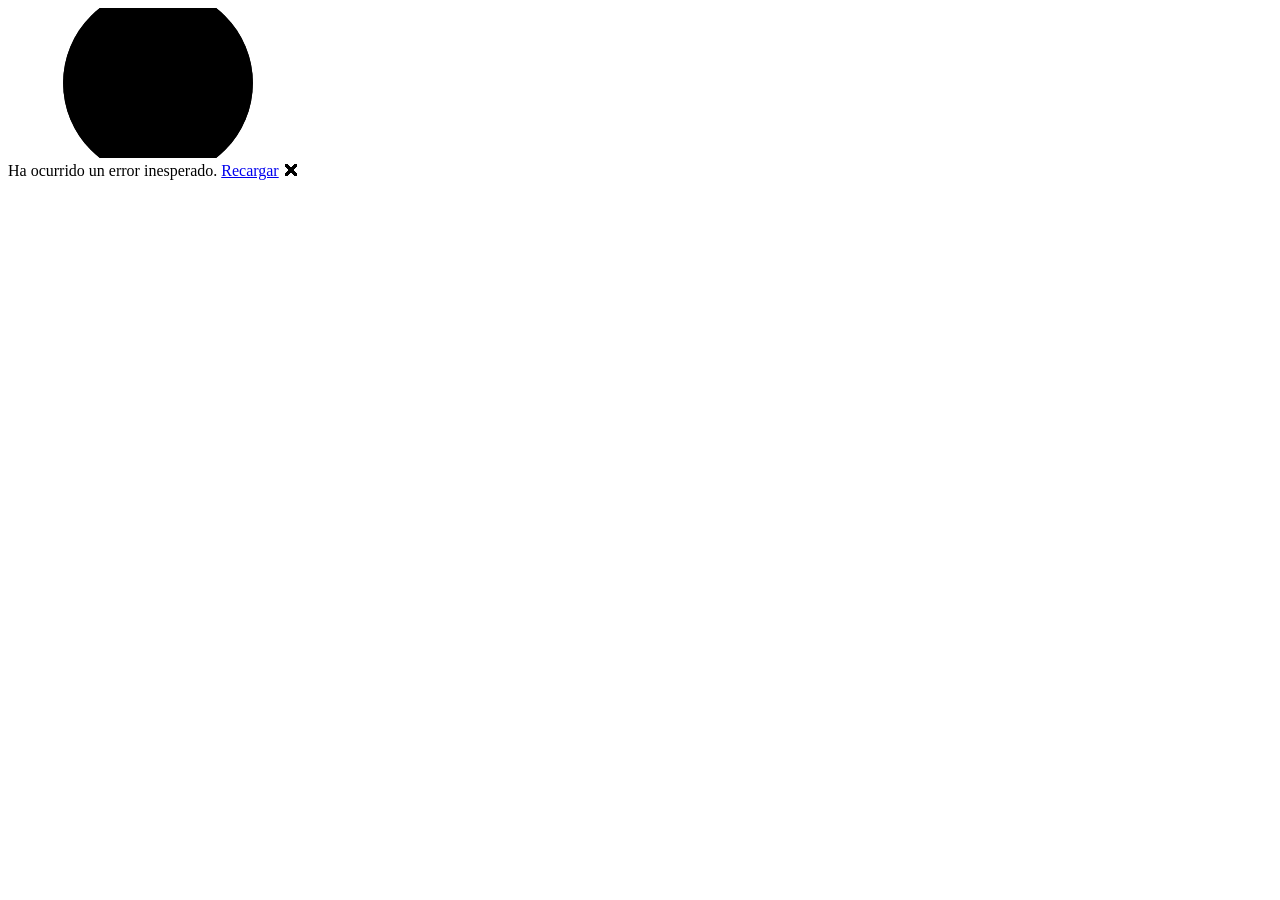
==== src/Ordali.Web/wwwroot/index.html @ b50dcece "Add Blazor WebAssembly PWA host" ====
<!DOCTYPE html>
<html lang="es">

<head>
    <meta charset="utf-8" />
    <meta name="viewport" content="width=device-width, initial-scale=1.0, viewport-fit=cover" />
    <meta name="description" content="Ordali: gestión de almacén con productos, ubicaciones, stock, movimientos y perfiles con permisos." />
    <meta name="theme-color" content="#12181c" />
    <title>Ordali</title>
    <base href="/" />
    <link rel="preload" id="webassembly" />
    <link rel="stylesheet" href="_content/Ordali.Ui/ordali.css" />
    <link rel="stylesheet" href="css/app.css" />
    <link href="manifest.webmanifest" rel="manifest" />
    <link rel="icon" type="image/png" href="icon-192.png" />
    <link rel="apple-touch-icon" sizes="180x180" href="apple-touch-icon.png" />
    <meta name="apple-mobile-web-app-capable" content="yes" />
    <meta name="apple-mobile-web-app-title" content="Ordali" />
    <meta name="apple-mobile-web-app-status-bar-style" content="black-translucent" />
    <meta name="mobile-web-app-capable" content="yes" />
    <script type="importmap"></script>
</head>

<body>
    <div id="app">
        <svg class="loading-progress">
            <circle r="40%" cx="50%" cy="50%" />
            <circle r="40%" cx="50%" cy="50%" />
        </svg>
        <div class="loading-progress-text"></div>
    </div>

    <div id="blazor-error-ui">
        Ha ocurrido un error inesperado.
        <a href="." class="reload">Recargar</a>
        <span class="dismiss">🗙</span>
    </div>
    <script src="js/install.js"></script>
    <script src="_framework/blazor.webassembly#[.{fingerprint}].js"></script>
    <script>navigator.serviceWorker.register('service-worker.js', { updateViaCache: 'none' });</script>
</body>

</html>
---- src/Ordali.Web/wwwroot/css/app.css ----
/* Only what the web host needs before Blazor starts; the app styles come from Ordali.Ui. */

#blazor-error-ui {
    background: #fff3df;
    color: #17202e;
    bottom: 0;
    box-shadow: 0 -1px 2px rgba(0, 0, 0, .2);
    display: none;
    left: 0;
    padding: .6rem 1.25rem .7rem;
    position: fixed;
    width: 100%;
    z-index: 1000;
}

#blazor-error-ui .dismiss {
    cursor: pointer;
    position: absolute;
    right: .75rem;
    top: .5rem;
}

.blazor-error-boundary {
    background: #b32121;
    padding: 1rem;
    color: white;
}

.blazor-error-boundary::after {
    content: "Ha ocurrido un error.";
}

.loading-progress {
    position: absolute;
    display: block;
    width: 6rem;
    height: 6rem;
    inset: 30vh 0 auto 0;
    margin: 0 auto;
}

.loading-progress circle {
    fill: none;
    stroke: var(--border);
    stroke-width: .5rem;
    transform-origin: 50% 50%;
    transform: rotate(-90deg);
}

.loading-progress circle:last-child {
    stroke: var(--primary);
    stroke-dasharray: calc(3.141 * var(--blazor-load-percentage, 0%) * .8), 500%;
    transition: stroke-dasharray .05s ease-in-out;
}

.loading-progress-text {
    position: absolute;
    text-align: center;
    font-weight: 600;
    color: var(--muted);
    inset: calc(30vh + 2.4rem) 0 auto 0;
}

.loading-progress-text::after {
    content: var(--blazor-load-percentage-text, "Cargando");
}

body { background: var(--frame); }
.shell, .auth { background-color: var(--bg); }
.auth { background-color: var(--frame); }
.loading-progress-text { color: var(--frame-muted); }

/* Install sheet, web only: the native apps are already installed. */
.install-backdrop { position: fixed; inset: 0; z-index: 90; background: rgba(0, 0, 0, .6); }
.install-sheet {
    position: fixed; left: 0; right: 0; bottom: 0; z-index: 100;
    display: flex; flex-direction: column; align-items: center; gap: 10px; text-align: center;
    padding: 28px 22px calc(18px + env(safe-area-inset-bottom));
    background: var(--frame); color: var(--frame-text);
    border-top: 4px solid var(--red); border-radius: 14px 14px 0 0;
    box-shadow: 0 -10px 30px rgba(0, 0, 0, .5);
    animation: sheet-in .25s ease-out;
}
.install-sheet h2 { color: #fff; font-size: 1.5rem; text-transform: uppercase; letter-spacing: .04em; }
.install-sheet p { margin: 0 0 6px; max-width: 420px; color: var(--frame-text); }
.install-logo { border-radius: 18px; }
.install-close { position: absolute; top: 10px; right: 10px; background: none; border: 0; color: var(--frame-muted); padding: 8px; cursor: pointer; }
.install-steps { text-align: left; margin: 4px 0 10px; padding: 14px 18px 14px 36px; background: var(--frame-2); border-radius: 4px; width: 100%; max-width: 420px; }
.install-steps li { margin: 6px 0; }
.install-steps strong { color: #fff; }
.inline-icon { vertical-align: -3px; color: #4ea3ff; }
.install-sheet .btn-ghost { color: var(--frame-muted); }
.install-sheet .btn-ghost:hover { background: var(--frame-2); color: #fff; }
.btn-lg { min-height: 52px; font-size: 1rem; }
.nav-link-install { width: 100%; background: none; border-top: 0; border-right: 0; border-bottom: 0; font: inherit; font-weight: 500; text-align: left; cursor: pointer; color: var(--gold); }
@keyframes sheet-in { from { transform: translateY(100%); } }
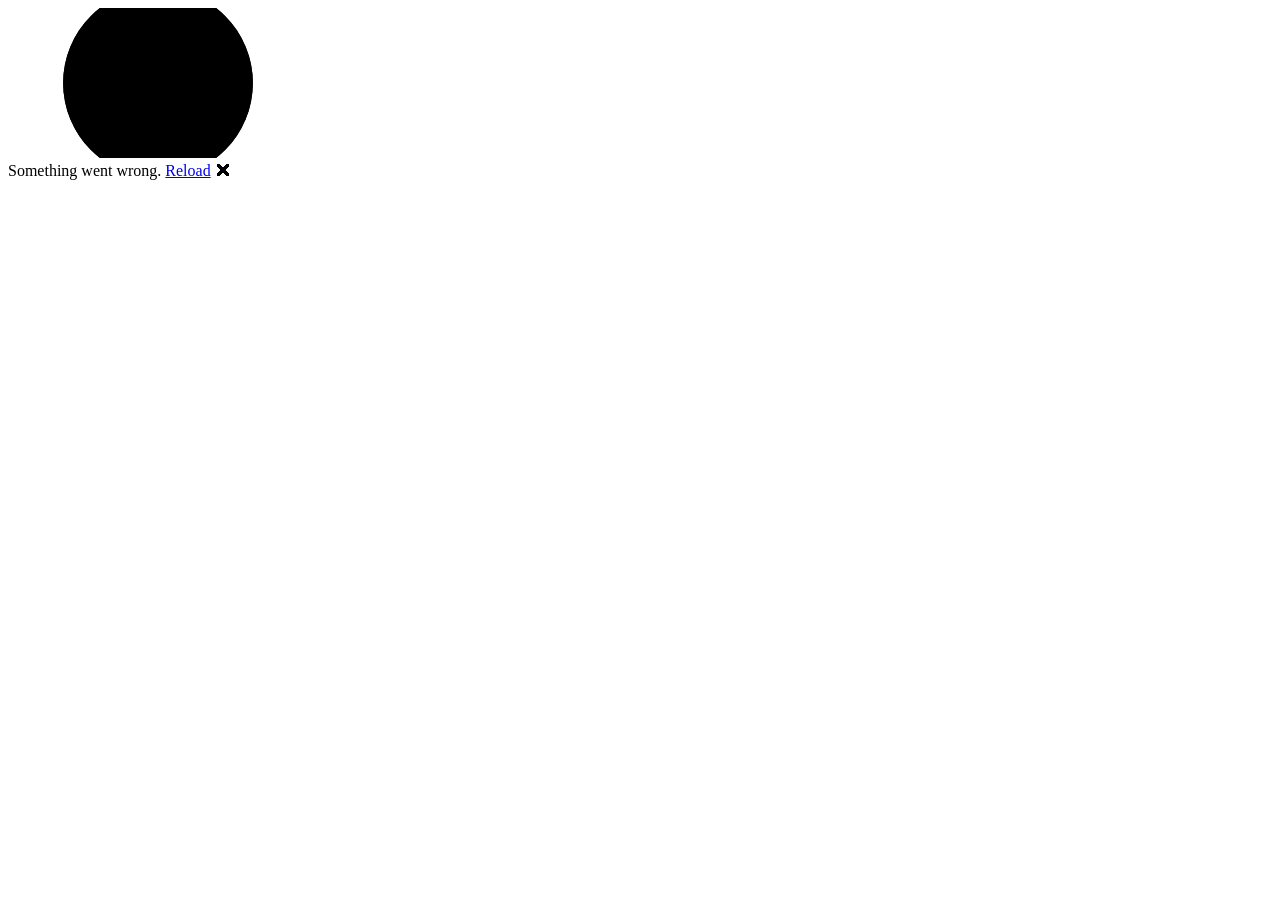
==== commit ccaee72d: "Show the web and native apps in Spanish or English Pages use IStringLocalizer with the Spanish text " ====
--- a/src/Ordali.Web/wwwroot/index.html
+++ b/src/Ordali.Web/wwwroot/index.html
@@ -5,7 +5,7 @@
     <meta charset="utf-8" />
     <meta name="viewport" content="width=device-width, initial-scale=1.0, viewport-fit=cover" />
     <meta name="description" content="Ordali: gestión de almacén con productos, ubicaciones, stock, movimientos y perfiles con permisos." />
-    <meta name="theme-color" content="#12181c" />
+    <meta name="theme-color" content="#1e1b18" />
     <title>Ordali</title>
     <base href="/" />
     <link rel="preload" id="webassembly" />
@@ -31,10 +31,21 @@
     </div>
 
     <div id="blazor-error-ui">
-        Ha ocurrido un error inesperado.
+        <span class="error-text">Ha ocurrido un error inesperado.</span>
         <a href="." class="reload">Recargar</a>
         <span class="dismiss">🗙</span>
     </div>
+    <script>
+        // The app sets the language once it starts; this covers what shows before that.
+        try {
+            const lang = (localStorage.getItem("ordali.language") || navigator.language || "es").slice(0, 2);
+            if (lang === "en") {
+                document.documentElement.lang = "en";
+                document.querySelector("#blazor-error-ui .error-text").textContent = "Something went wrong.";
+                document.querySelector("#blazor-error-ui .reload").textContent = "Reload";
+            }
+        } catch { }
+    </script>
     <script src="js/install.js"></script>
     <script src="_framework/blazor.webassembly#[.{fingerprint}].js"></script>
     <script>navigator.serviceWorker.register('service-worker.js', { updateViaCache: 'none' });</script>
--- a/src/Ordali.Web/wwwroot/css/app.css
+++ b/src/Ordali.Web/wwwroot/css/app.css
@@ -67,7 +67,7 @@
 
 body { background: var(--frame); }
 .shell, .auth { background-color: var(--bg); }
-.auth { background-color: var(--frame); }
+.auth { background-color: var(--bg); }
 .loading-progress-text { color: var(--frame-muted); }
 
 /* Install sheet, web only: the native apps are already installed. */
@@ -77,20 +77,20 @@
     display: flex; flex-direction: column; align-items: center; gap: 10px; text-align: center;
     padding: 28px 22px calc(18px + env(safe-area-inset-bottom));
     background: var(--frame); color: var(--frame-text);
-    border-top: 4px solid var(--red); border-radius: 14px 14px 0 0;
+    border-radius: 16px 16px 0 0;
     box-shadow: 0 -10px 30px rgba(0, 0, 0, .5);
-    animation: sheet-in .25s ease-out;
+    animation: sheet-in .28s var(--ease);
 }
-.install-sheet h2 { color: #fff; font-size: 1.5rem; text-transform: uppercase; letter-spacing: .04em; }
+.install-sheet h2 { color: var(--cream); font-size: 1.5rem; }
 .install-sheet p { margin: 0 0 6px; max-width: 420px; color: var(--frame-text); }
 .install-logo { border-radius: 18px; }
 .install-close { position: absolute; top: 10px; right: 10px; background: none; border: 0; color: var(--frame-muted); padding: 8px; cursor: pointer; }
-.install-steps { text-align: left; margin: 4px 0 10px; padding: 14px 18px 14px 36px; background: var(--frame-2); border-radius: 4px; width: 100%; max-width: 420px; }
+.install-steps { text-align: left; margin: 4px 0 10px; padding: 14px 18px 14px 36px; background: var(--frame-2); border-radius: 10px; width: 100%; max-width: 420px; }
 .install-steps li { margin: 6px 0; }
 .install-steps strong { color: #fff; }
 .inline-icon { vertical-align: -3px; color: #4ea3ff; }
 .install-sheet .btn-ghost { color: var(--frame-muted); }
 .install-sheet .btn-ghost:hover { background: var(--frame-2); color: #fff; }
 .btn-lg { min-height: 52px; font-size: 1rem; }
-.nav-link-install { width: 100%; background: none; border-top: 0; border-right: 0; border-bottom: 0; font: inherit; font-weight: 500; text-align: left; cursor: pointer; color: var(--gold); }
+.nav-link-install { width: 100%; background: none; border-top: 0; border-right: 0; border-bottom: 0; font: inherit; font-weight: 500; text-align: left; cursor: pointer; color: var(--cream); }
 @keyframes sheet-in { from { transform: translateY(100%); } }
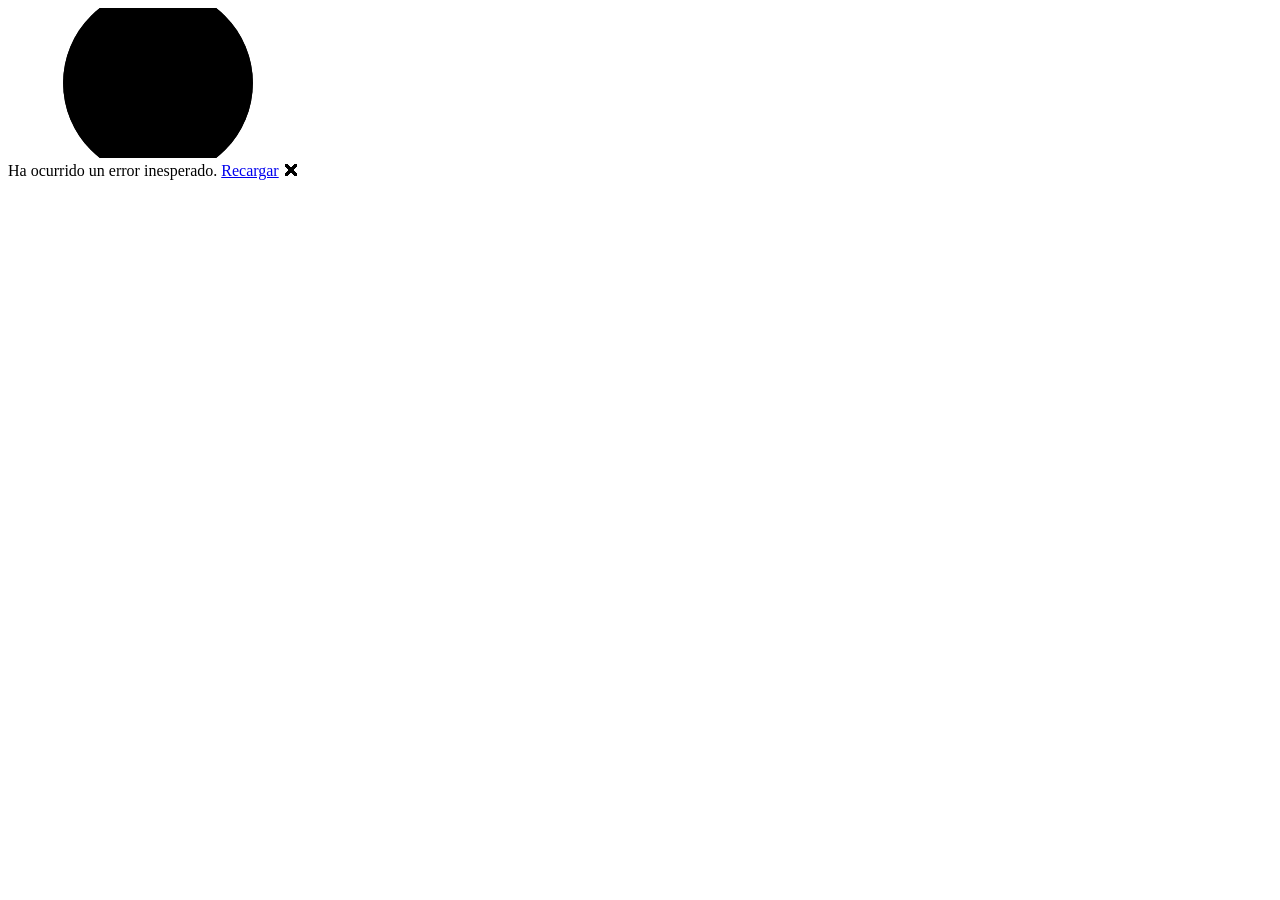
==== commit b8867f34: "Merge branch 'main' into feature/usuarios-papelera # Conflicts: #	src/Ordali.Ui/Components/Icon.razo" ====
--- a/src/Ordali.Web/wwwroot/index.html
+++ b/src/Ordali.Web/wwwroot/index.html
@@ -31,21 +31,10 @@
     </div>
 
     <div id="blazor-error-ui">
-        <span class="error-text">Ha ocurrido un error inesperado.</span>
+        Ha ocurrido un error inesperado.
         <a href="." class="reload">Recargar</a>
         <span class="dismiss">🗙</span>
     </div>
-    <script>
-        // The app sets the language once it starts; this covers what shows before that.
-        try {
-            const lang = (localStorage.getItem("ordali.language") || navigator.language || "es").slice(0, 2);
-            if (lang === "en") {
-                document.documentElement.lang = "en";
-                document.querySelector("#blazor-error-ui .error-text").textContent = "Something went wrong.";
-                document.querySelector("#blazor-error-ui .reload").textContent = "Reload";
-            }
-        } catch { }
-    </script>
     <script src="js/install.js"></script>
     <script src="_framework/blazor.webassembly#[.{fingerprint}].js"></script>
     <script>navigator.serviceWorker.register('service-worker.js', { updateViaCache: 'none' });</script>
--- a/src/Ordali.Web/wwwroot/css/app.css
+++ b/src/Ordali.Web/wwwroot/css/app.css
@@ -85,12 +85,16 @@
 .install-sheet p { margin: 0 0 6px; max-width: 420px; color: var(--frame-text); }
 .install-logo { border-radius: 18px; }
 .install-close { position: absolute; top: 10px; right: 10px; background: none; border: 0; color: var(--frame-muted); padding: 8px; cursor: pointer; }
-.install-steps { text-align: left; margin: 4px 0 10px; padding: 14px 18px 14px 36px; background: var(--frame-2); border-radius: 10px; width: 100%; max-width: 420px; }
+.install-steps { text-align: left; margin: 4px 0 10px; padding: 14px 0 0 22px; border-top: 1px solid var(--ink-line); width: 100%; max-width: 420px; }
 .install-steps li { margin: 6px 0; }
 .install-steps strong { color: #fff; }
 .inline-icon { vertical-align: -3px; color: #4ea3ff; }
 .install-sheet .btn-ghost { color: var(--frame-muted); }
 .install-sheet .btn-ghost:hover { background: var(--frame-2); color: #fff; }
 .btn-lg { min-height: 52px; font-size: 1rem; }
-.nav-link-install { width: 100%; background: none; border-top: 0; border-right: 0; border-bottom: 0; font: inherit; font-weight: 500; text-align: left; cursor: pointer; color: var(--cream); }
+.nav-link-install { width: 100%; background: none; border: 0; font: inherit; font-weight: 400; text-align: left; cursor: pointer; color: var(--cream); }
+/* On the sign-in page the link sits on the light side, under the form. */
+.auth-links .nav-section { display: none; }
+.auth-links .nav-link-install { width: auto; color: var(--muted); }
+.auth-links .nav-link-install:hover { color: var(--text); }
 @keyframes sheet-in { from { transform: translateY(100%); } }
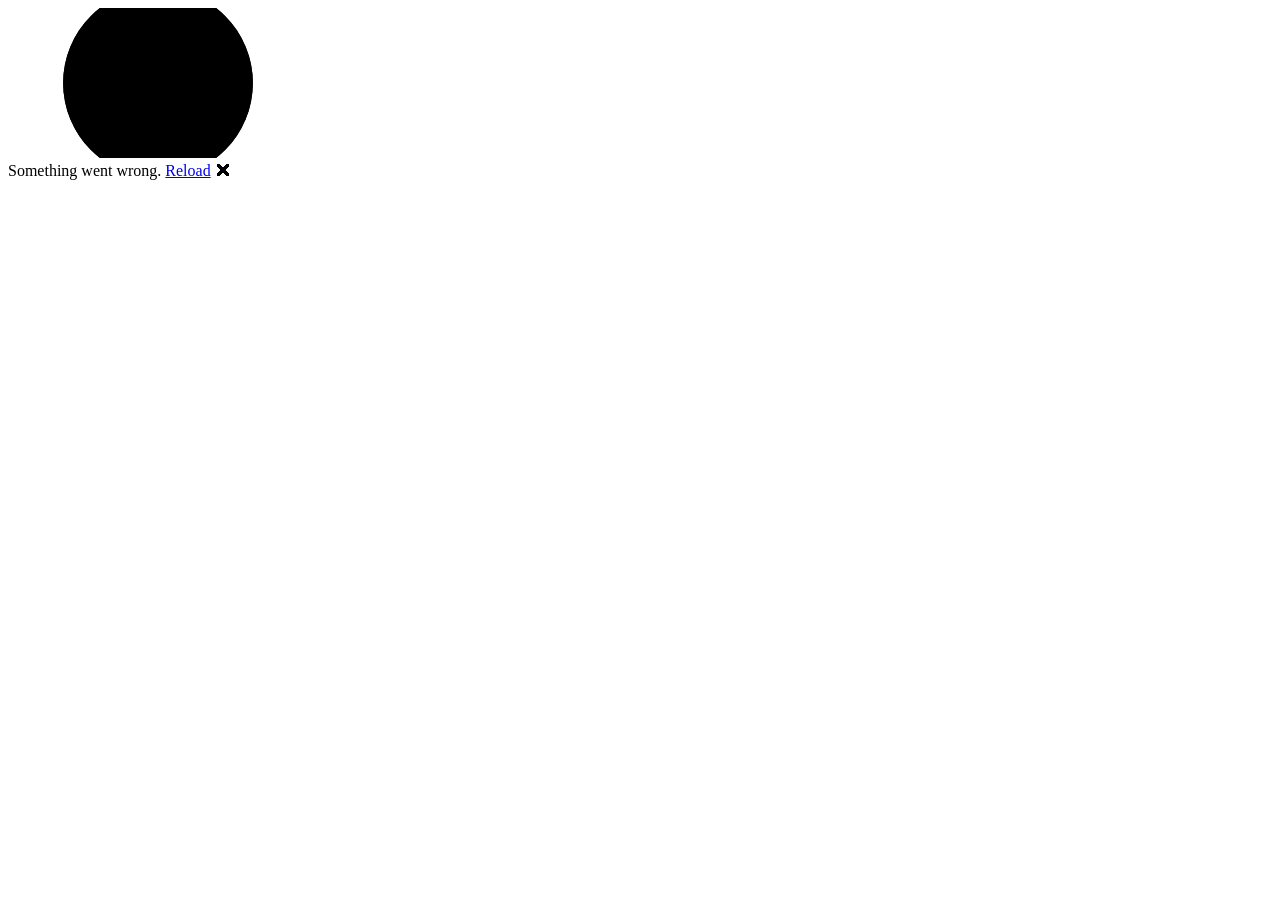
==== commit 4250b788: "Merge remote-tracking branch 'origin/feature/tutorial' into fix/validacion-y-errores" ====
--- a/src/Ordali.Web/wwwroot/index.html
+++ b/src/Ordali.Web/wwwroot/index.html
@@ -31,10 +31,21 @@
     </div>
 
     <div id="blazor-error-ui">
-        Ha ocurrido un error inesperado.
+        <span class="error-text">Ha ocurrido un error inesperado.</span>
         <a href="." class="reload">Recargar</a>
         <span class="dismiss">🗙</span>
     </div>
+    <script>
+        // The app sets the language once it starts; this covers what shows before that.
+        try {
+            const lang = (localStorage.getItem("ordali.language") || navigator.language || "es").slice(0, 2);
+            if (lang === "en") {
+                document.documentElement.lang = "en";
+                document.querySelector("#blazor-error-ui .error-text").textContent = "Something went wrong.";
+                document.querySelector("#blazor-error-ui .reload").textContent = "Reload";
+            }
+        } catch { }
+    </script>
     <script src="js/install.js"></script>
     <script src="_framework/blazor.webassembly#[.{fingerprint}].js"></script>
     <script>navigator.serviceWorker.register('service-worker.js', { updateViaCache: 'none' });</script>
